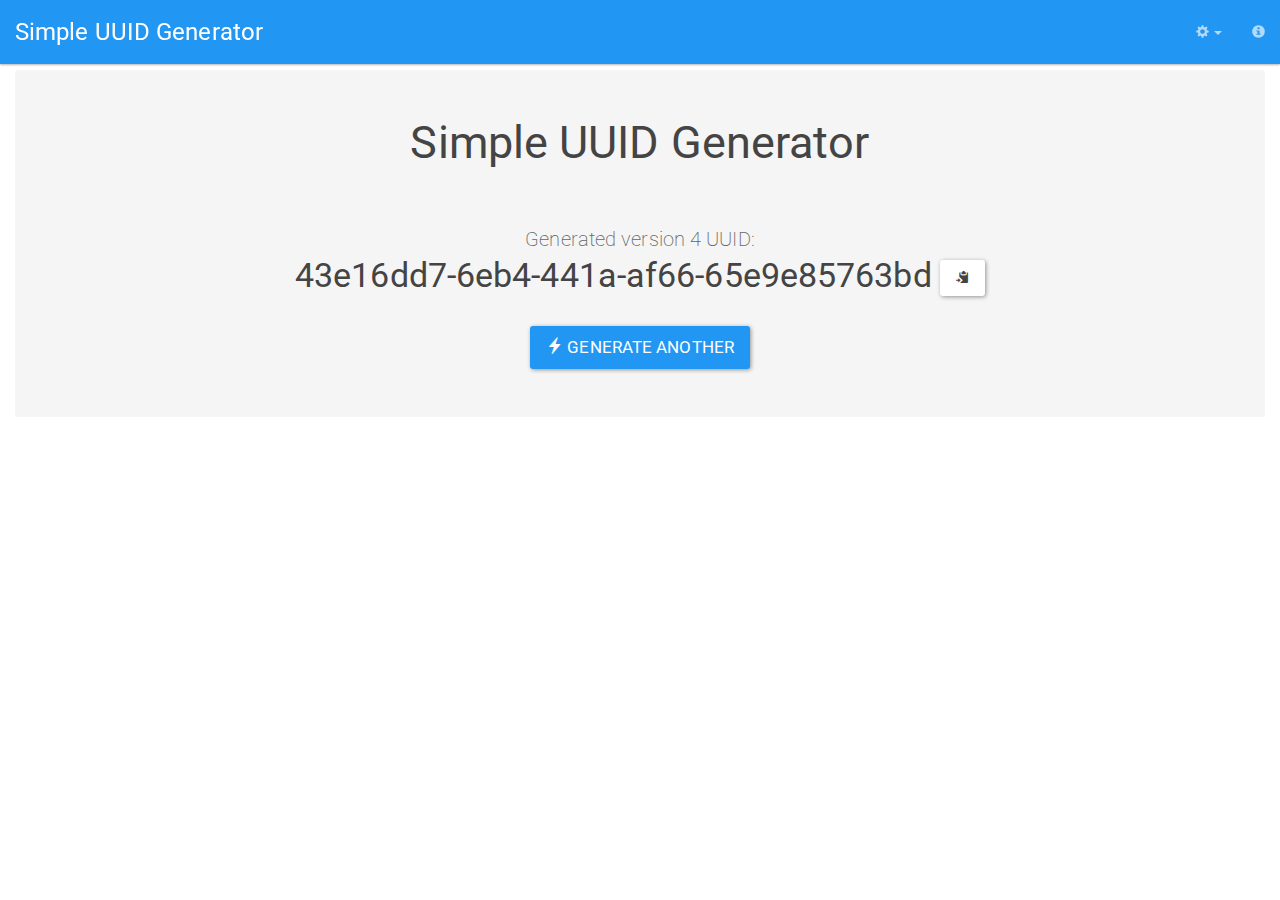
==== index.html @ e3065e1f "first commit" ====
<?xml version="1.0" encoding="utf-8" ?>
<!DOCTYPE html>
<html lang="en" xmlns:ng="http://angularjs.org" id="ng-app" class="ng-app:app" ng-app="app" ng-controller="MainController as ctrl">
<head>
<!-- <base href="/"> -->
<meta charset="utf-8">
<meta http-equiv="X-UA-Compatible" content="IE=edge">
<meta name="viewport" content="width=device-width, initial-scale=1, maximum-scale=1, user-scalable=no">
<meta name="author" content="mjunaidi">
<link rel="shortcut icon" href="assets/ico/favicon.png">
<title>Simple UUID Generator</title>

<!-- Bootstrap core CSS -->
<link href="bootstrap/css/bootstrap.min.css" rel="stylesheet">
<link ng-if="ctrl.theme && ctrl.theme !== 'default'" ng-href="bootswatch/bootstrap-{{ ctrl.theme }}.min.css" rel="stylesheet">

<link href="app/uuid/css/style.css" rel="stylesheet">

  <!-- HTML5 shim and Respond.js IE8 support of HTML5 elements and media queries -->
  <!--[if lt IE 9]>
    <script src="assets/js/html5shiv.js"></script>
    <script src="assets/js/respond.min.js"></script>
  <![endif]-->
</head>

<body class="ng-cloak">
  <div ng-include="ctrl.navbar.templateUrl"></div>
  <div class="container-fluid max-height">
    <div class="row max-height">
      <div class="col-xs-12 col-sm-12 col-md-12 col-lg-12 max-height" ng-view></div>
    </div>
  </div>

  <!-- Bootstrap core JavaScript
    ================================================== -->
  <!-- Placed at the end of the document so the pages load faster -->
  <script src="js/jquery-1.11.2.min.js"></script>
  <script src="js/underscore-min.js"></script>
  <script src="bootstrap/js/bootstrap.min.js"></script>
  <script src="js/jquery.timeago.js"></script>
  <script src="js/echo.min.js"></script>
  <script src="js/front.js"></script>

  <!-- app -->
  <script src="app/angular-1.4.4/angular.min.js"></script>
  <script src="app/angular-1.4.4/angular-animate.min.js"></script>
  <script src="app/angular-1.4.4/angular-cookies.min.js"></script>
  <script src="app/angular-1.4.4/angular-loader.min.js"></script>
  <script src="app/angular-1.4.4/angular-resource.min.js"></script>
  <script src="app/angular-1.4.4/angular-route.min.js"></script>
  <script src="app/angular-1.4.4/angular-sanitize.min.js"></script>
  <script src="app/angular-1.4.4/angular-touch.min.js"></script>

  <!-- extra libraries -->
  <script src="app/lib/ui-bootstrap-tpls-0.11.2.min.js"></script>
  <script src="app/lib/xeditable.min.js"></script>
  <script src="app/lib/angular-scroll.min.js"></script>

  <!-- app scripts -->
  <script src="app/components/directives.js"></script>
  <script src="app/cache/cache.module.js"></script>
  <script src="app/cache/cache.service.js"></script>
  <script src="app/data/data.module.js"></script>
  <script src="app/data/data.service.js"></script>
  <script src="app/storage/storage.module.js"></script>
  <script src="app/storage/storage.service.js"></script>
  <script src="app/theme/theme.module.js"></script>
  <script src="app/theme/theme.service.js"></script>
  <script src="app/model/model.module.js"></script>
  <script src="app/model/model.service.js"></script>
  <script src="app/model/model.controller.js"></script>

  <!-- uuid -->
  <script src="app/lib/hotkeys.min.js"></script>
  <script src="app/lib/ng-autofocus.min.js"></script>
  <script src="app/lib/angular-uuid4.min.js"></script>

  <script src="app/lib/markdown-it.min.js"></script>
  <script src="app/lib/ng-markdownit.min.js"></script>

  <script src="app/lib/aes.js"></script>
  <script src="app/lib/mdo-angular-cryptography.js"></script>

  <script src="app/lib/clipboard.min.js"></script>
  <script src="app/lib/ngclipboard.min.js"></script>

  <script src="app/uuid/main.controller.js"></script>
  <script src="app/uuid/modal.controller.js"></script>
  <script src="app/uuid/app.js"></script>
  <script src="app/uuid/app.routes.js"></script>
</body>
</html>
---- app/uuid/css/style.css ----
body { padding-top: 70px; }
html, body, .container {
  height: 100%;
}
textarea.form-control {
  height: 100%;
}
.max-height {
  height: 100%;
}
.no-padding {
  padding: 0;
}
.cursor-auto {
  cursor: auto !important;
}
.show-grid {
  margin-bottom: 15px;
}

/* encrypted */
div.encrypted {
  display:inline-block;
  position:relative;
}
.encrypted > button {
  position:absolute;
  top:10px;
  right:10px;
}
.encrypted > textarea {
  display:block;
}
.encrypted > .alert {
  position:absolute;
  top:10px;
  right:10px;
}

.copy-container > .alert {
  position: absolute;
  top: 35%;
  right: 46%;
}

/* preview */
.preview > p {
  word-wrap:break-word;
}

.break-word {
  word-wrap:break-word;
}

.row-bordered:not(:first-child) {
  border-top: 1px solid #ccc;
  padding-top: 15px;
}

/* home */
div.home {
  display:inline-block;
  position:relative;
}
.home > .tools {
  z-index: 99;
  position:absolute;
  top:10px;
  right:10px;
  opacity: .4;
}
.home > .tools > button {
  margin-left: 5px;
}

.nav .dropdown-menu .dropdown-container {
  margin-left: 5px;
  margin-right: 5px;
}

.content-container {
	max-width: 740px;
  margin: 0 auto;
  position: relative;
  box-sizing: border-box;
  outline: 0;
  word-break: break-word;
  word-wrap: break-word;
	-webkit-font-smoothing: antialiased;
}

.jumbotron .first-label {
  margin-top: 0;
}
.jumbotron .gap-block {
  margin-top: 0;
  margin-bottom: 30px;
}
.jumbotron .is-label {
  margin-bottom: 0px;
}
.jumbotron .has-label {
  margin-top: 0px;
}

.animate-block {
  transition:all cubic-bezier(0.250, 0.460, 0.450, 0.940) 0.5s;
}
.glowing-border {
  border-color: #9ecaed;
  box-shadow: 0 0 10px #9ecaed;
	text-decoration: none;
	text-shadow: none;
	-webkit-transition: 100ms linear 0s;
	-moz-transition: 100ms linear 0s;
	-o-transition: 100ms linear 0s;
	transition: 100ms linear 0s;
	outline: 0 none;
}

.animate-if {
}

.animate-if.ng-enter, .animate-if.ng-leave {
  transition:all cubic-bezier(0.250, 0.460, 0.450, 0.940) 0.5s;
}

.animate-if.ng-enter,
.animate-if.ng-leave.ng-leave-active {
  opacity:0;
}

.animate-if.ng-leave,
.animate-if.ng-enter.ng-enter-active {
  opacity:1;
}
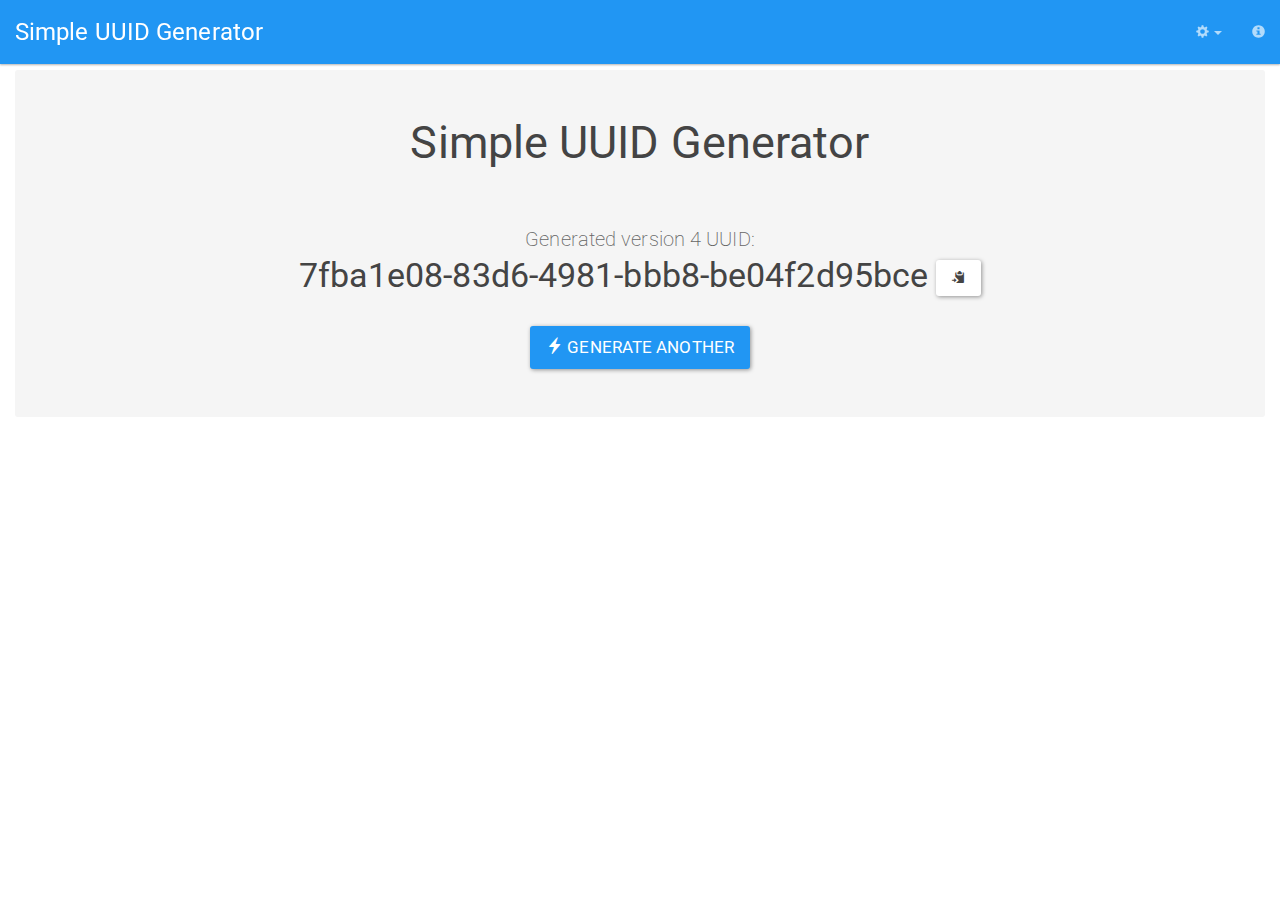
==== commit dc7afe55: "Free update, fix or changes." ====
--- a/index.html
+++ b/index.html
@@ -21,6 +21,13 @@
     <script src="assets/js/html5shiv.js"></script>
     <script src="assets/js/respond.min.js"></script>
   <![endif]-->
+  <script async src="//pagead2.googlesyndication.com/pagead/js/adsbygoogle.js"></script>
+  <script>
+    (adsbygoogle = window.adsbygoogle || []).push({
+      google_ad_client: "ca-pub-8682163816564781",
+      enable_page_level_ads: true
+    });
+  </script>
 </head>
 
 <body class="ng-cloak">
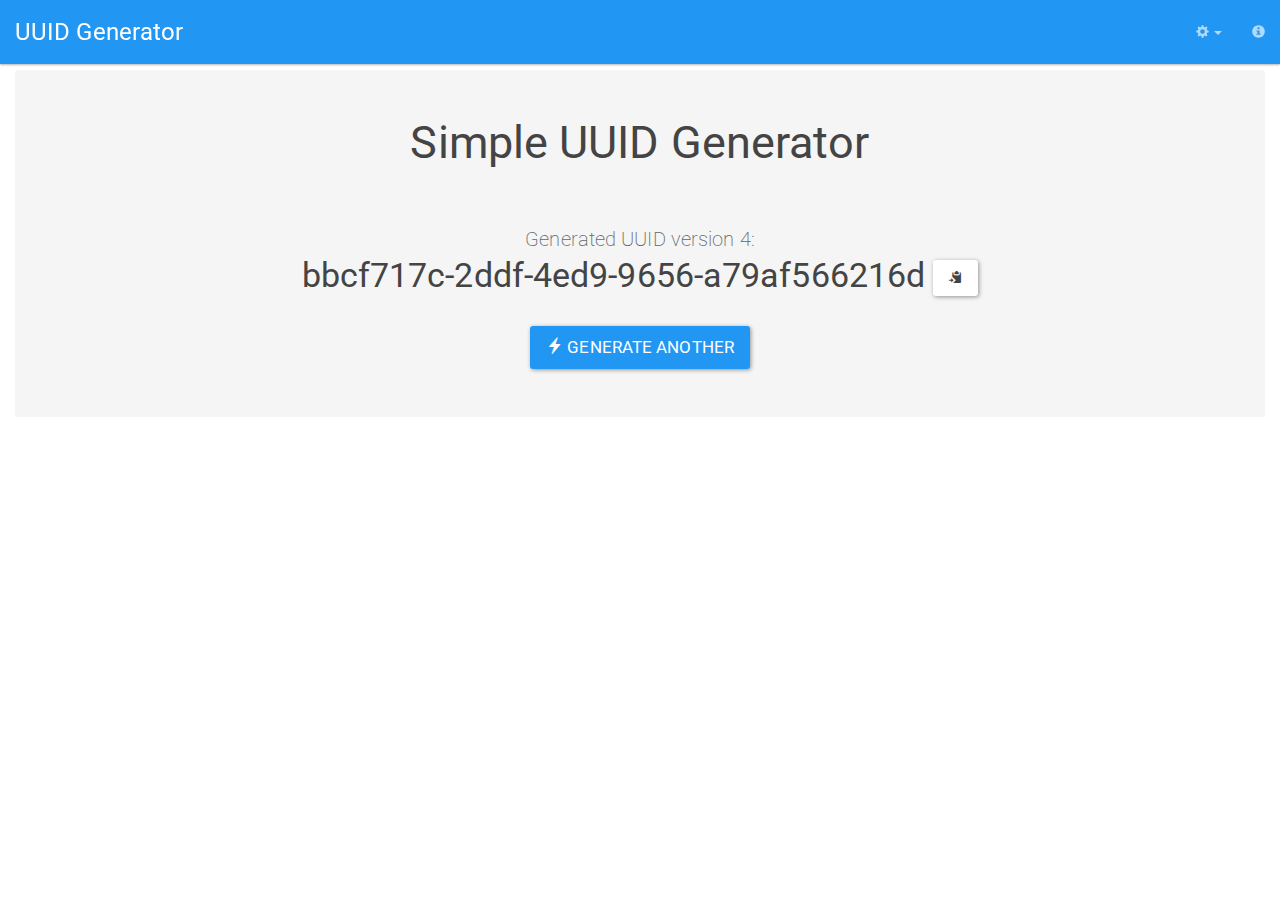
==== commit 360f6884: "Free update, fix or changes." ====
--- a/index.html
+++ b/index.html
@@ -8,7 +8,7 @@
 <meta name="viewport" content="width=device-width, initial-scale=1, maximum-scale=1, user-scalable=no">
 <meta name="author" content="mjunaidi">
 <link rel="shortcut icon" href="assets/ico/favicon.png">
-<title>Simple UUID Generator</title>
+<title>UUID Generator</title>
 
 <!-- Bootstrap core CSS -->
 <link href="bootstrap/css/bootstrap.min.css" rel="stylesheet">
@@ -21,13 +21,6 @@
     <script src="assets/js/html5shiv.js"></script>
     <script src="assets/js/respond.min.js"></script>
   <![endif]-->
-  <script async src="//pagead2.googlesyndication.com/pagead/js/adsbygoogle.js"></script>
-  <script>
-    (adsbygoogle = window.adsbygoogle || []).push({
-      google_ad_client: "ca-pub-8682163816564781",
-      enable_page_level_ads: true
-    });
-  </script>
 </head>
 
 <body class="ng-cloak">
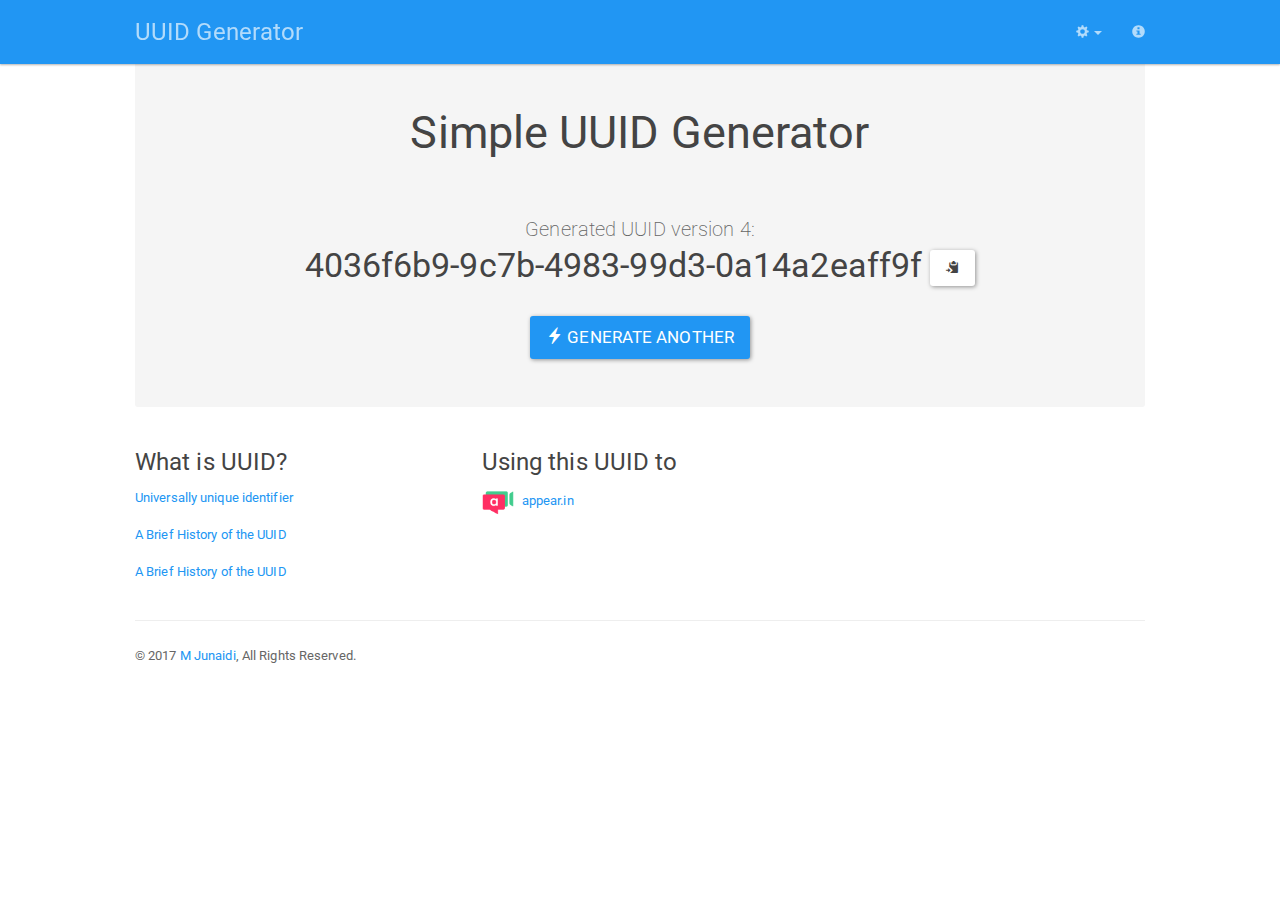
==== commit 5e6feff5: "Free update, fix or changes." ====
--- a/index.html
+++ b/index.html
@@ -52,7 +52,7 @@
   <script src="app/angular-1.4.4/angular-touch.min.js"></script>
 
   <!-- extra libraries -->
-  <script src="app/lib/ui-bootstrap-tpls-0.11.2.min.js"></script>
+  <script src="app/lib/ui-bootstrap-tpls-2.5.0.min.js"></script>
   <script src="app/lib/xeditable.min.js"></script>
   <script src="app/lib/angular-scroll.min.js"></script>
 
--- a/app/uuid/css/style.css
+++ b/app/uuid/css/style.css
@@ -1,4 +1,4 @@
-body { padding-top: 70px; }
+body { padding-top: 60px; }
 html, body, .container {
   height: 100%;
 }
@@ -134,3 +134,21 @@
 .animate-if.ng-enter.ng-enter-active {
   opacity:1;
 }
+
+.link-icon {
+  margin-right: 5px;
+}
+.link-icon img {
+  width: 32px;
+}
+
+.container-fluid {
+	max-width: 1040px;
+  margin: 0 auto;
+  position: relative;
+  box-sizing: border-box;
+  outline: 0;
+  word-break: break-word;
+  word-wrap: break-word;
+	-webkit-font-smoothing: antialiased;
+}
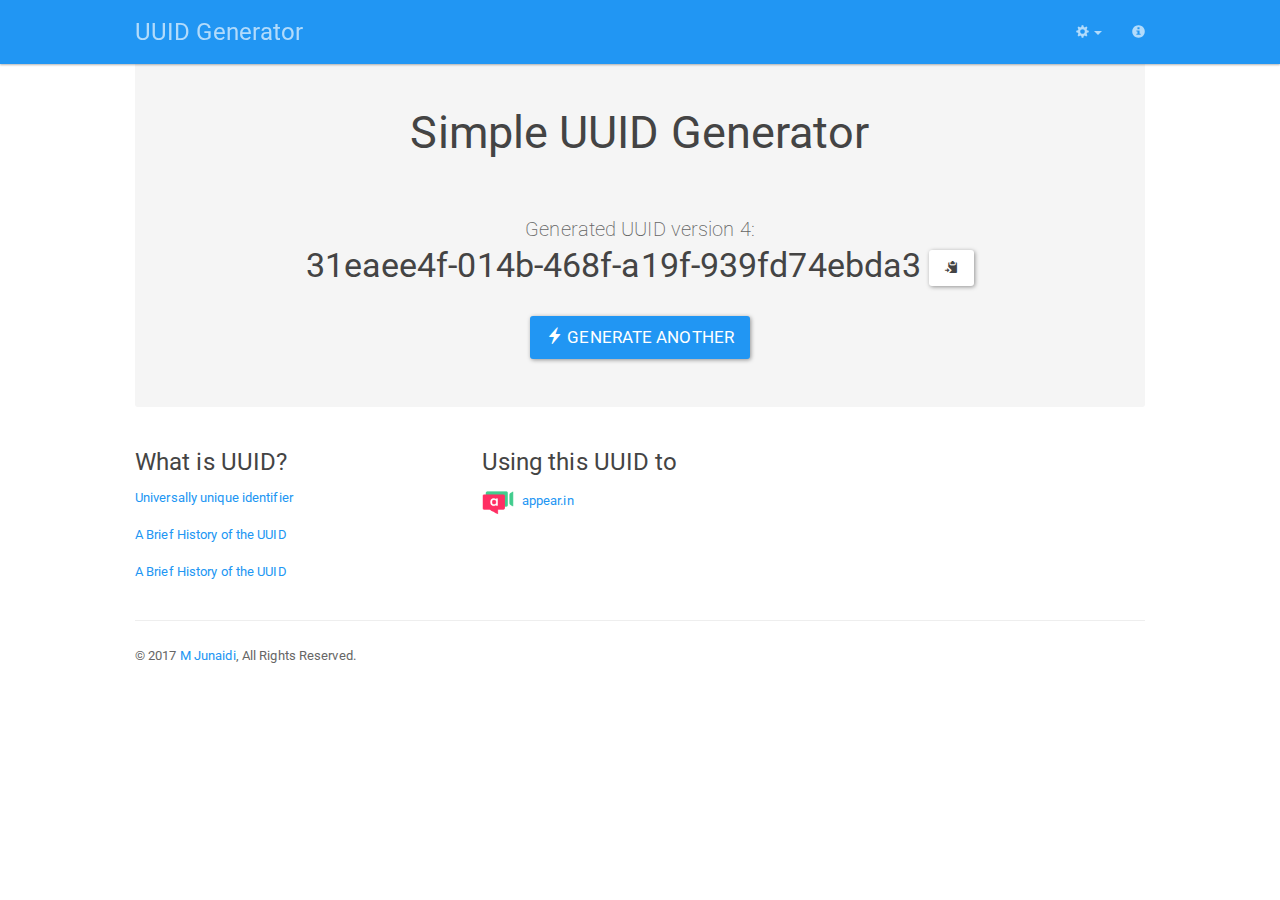
==== commit 8439e73a: "Free update, fix or changes." ====
--- a/index.html
+++ b/index.html
@@ -7,6 +7,7 @@
 <meta http-equiv="X-UA-Compatible" content="IE=edge">
 <meta name="viewport" content="width=device-width, initial-scale=1, maximum-scale=1, user-scalable=no">
 <meta name="author" content="mjunaidi">
+<meta name="propeller" content="f07a76c237505f3313c30c0a1f0e613b" />
 <link rel="shortcut icon" href="assets/ico/favicon.png">
 <title>UUID Generator</title>
 
